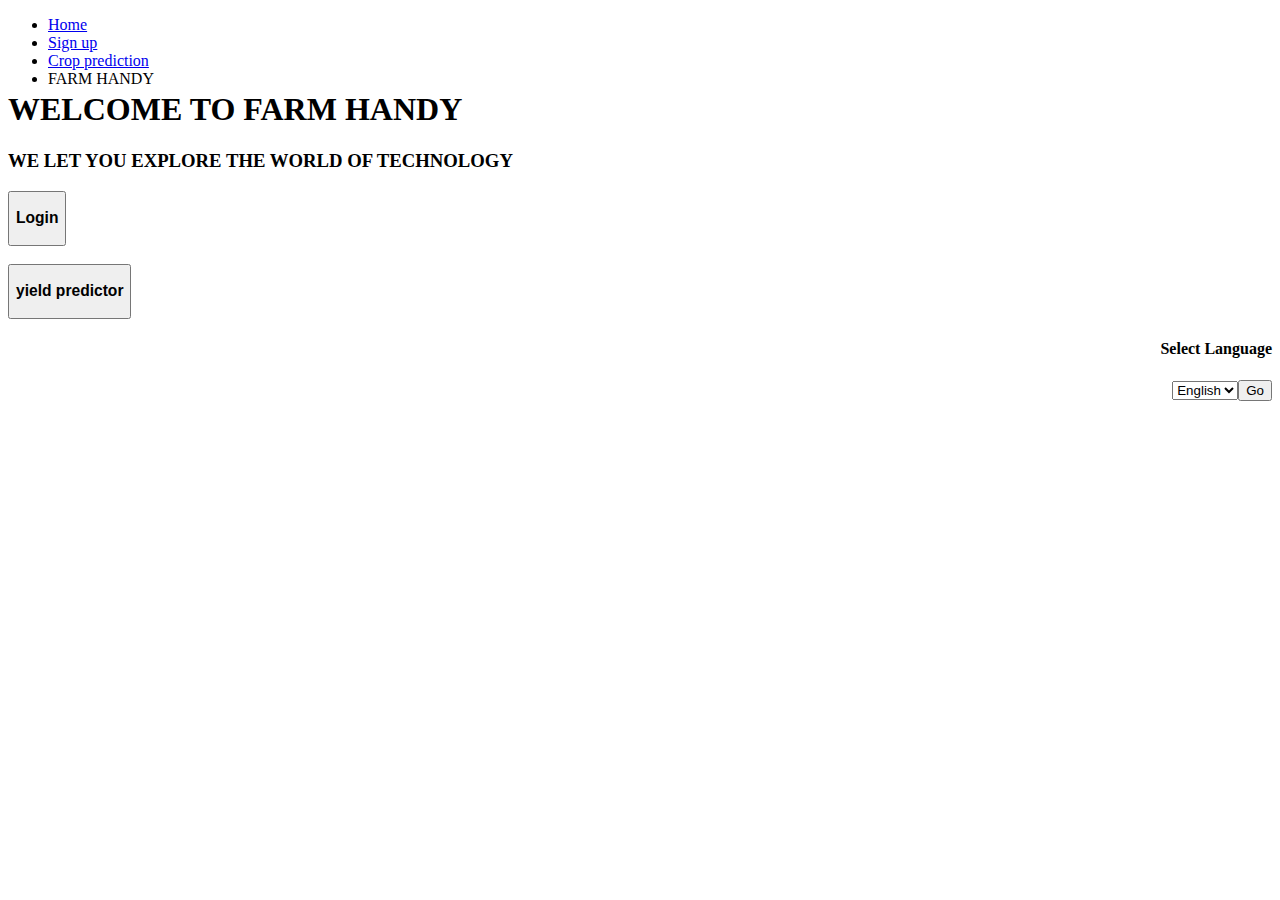
==== index.html @ fd5c3b5d "Add files via upload" ====
<!DOCTYPE html>
<html>
<head>
	<meta charset="UTF-8">
	<meta name="author" content="Nihil">
	<meta name="viewport" content="width=device-width, initial-scale=1.0">
    <link rel="stylesheet" href="css/home.css" media="screen">
	<title>Home page</title>
</head>
<body class="backpic">
	<ul>
  		<li><a href="home.html">Home</a></li>
  		<li><a href="sign_up.html">Sign up</a></li>
  		<li><a href="crop_yield.html">Crop prediction</a></li>
  		<li class ="listyle" style="float:left"><a>FARM HANDY</a></li>
	</ul>
	<div class="titlebox">
		<h1>WELCOME TO FARM HANDY</h1>
		<h3>WE LET YOU EXPLORE THE WORLD OF TECHNOLOGY</h3>
    </div>
    <div class="but">
        <button type="submit"class="button"  onclick="document.location='sign_up.html'"><h3>Login</h3></button>
        <br>
        <br>
        <button type="submit" class="button" onclick="document.location='crop_yield.html'"><h3>yield predictor</h3></button>
    </div>
    <div align="right">
  		<label><h4>Select Language</h4></label>
  		<select name="Language" id="Language">
    		<option>English</option>
    		<option>Tamil</option>
  			<input type="submit" value="Go">
  		</select>
    </div>
</body>
</html>
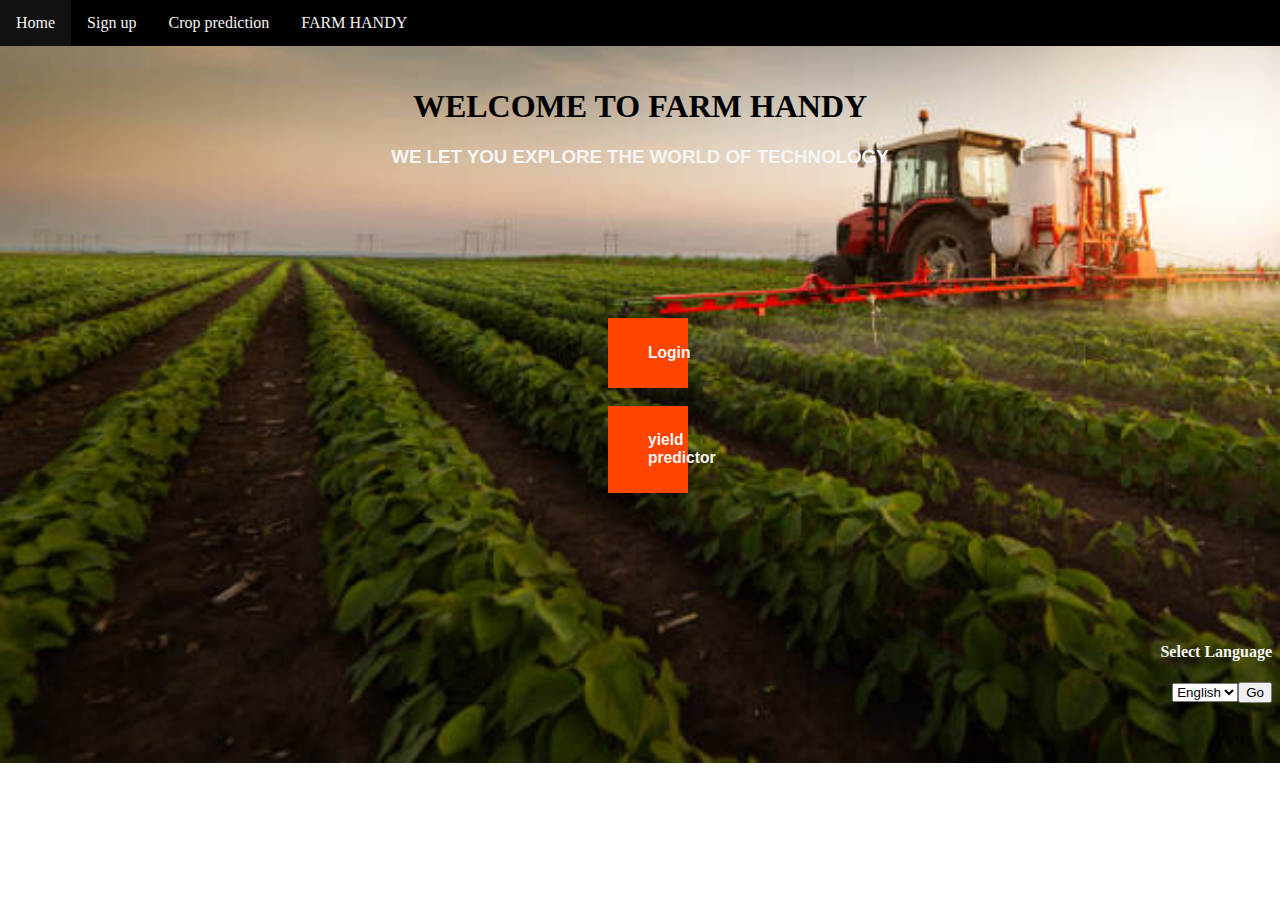
==== commit 27969312: "Added via upload" ====
--- a/index.html
+++ b/index.html
@@ -9,7 +9,7 @@
 </head>
 <body class="backpic">
 	<ul>
-  		<li><a href="home.html">Home</a></li>
+  		<li><a href="index.html">Home</a></li>
   		<li><a href="sign_up.html">Sign up</a></li>
   		<li><a href="crop_yield.html">Crop prediction</a></li>
   		<li class ="listyle" style="float:left"><a>FARM HANDY</a></li>
@@ -33,4 +33,4 @@
   		</select>
     </div>
 </body>
-</html>+</html>
--- a/css/home.css
+++ b/css/home.css
@@ -0,0 +1,64 @@
+.backpic{
+  background-image: url(image/home.jpg);
+  background-repeat: no-repeat;
+  background-size: cover;
+}
+h1{
+  font-family: "Times New Roman";
+  text-align: center;
+}
+h3{
+  font-family: sans-serif;
+  color: whitesmoke;
+  text-align: center;
+}
+h4{
+  color: whitesmoke;
+  text-align: right;
+}
+ul {
+  list-style-type: none;
+  margin: -8px;
+  padding: 0;
+  overflow: hidden;
+  background-color: black;
+}
+
+li {
+  float: left;
+}
+
+li a {
+  display: block;
+  color: whitesmoke;
+  text-align: center;
+  padding: 14px 16px;
+  text-decoration: none;
+}
+.listyle{
+  font-family: "broadway";
+}
+
+li a:hover {
+  background-color: #111;
+}
+.titlebox{
+  margin: 50px 40px;
+  padding : 0 px 10px;
+}
+.button{      
+  width: 70%;  
+  background-color: orangered; 
+  padding :  10px 40px;    
+  border: black;   
+  cursor: pointer;   
+}    
+.but{
+  margin: 150px 600px;
+}
+button:hover {   
+  opacity: 0.7;   
+}   
+.drop{
+  text-align: left;
+}